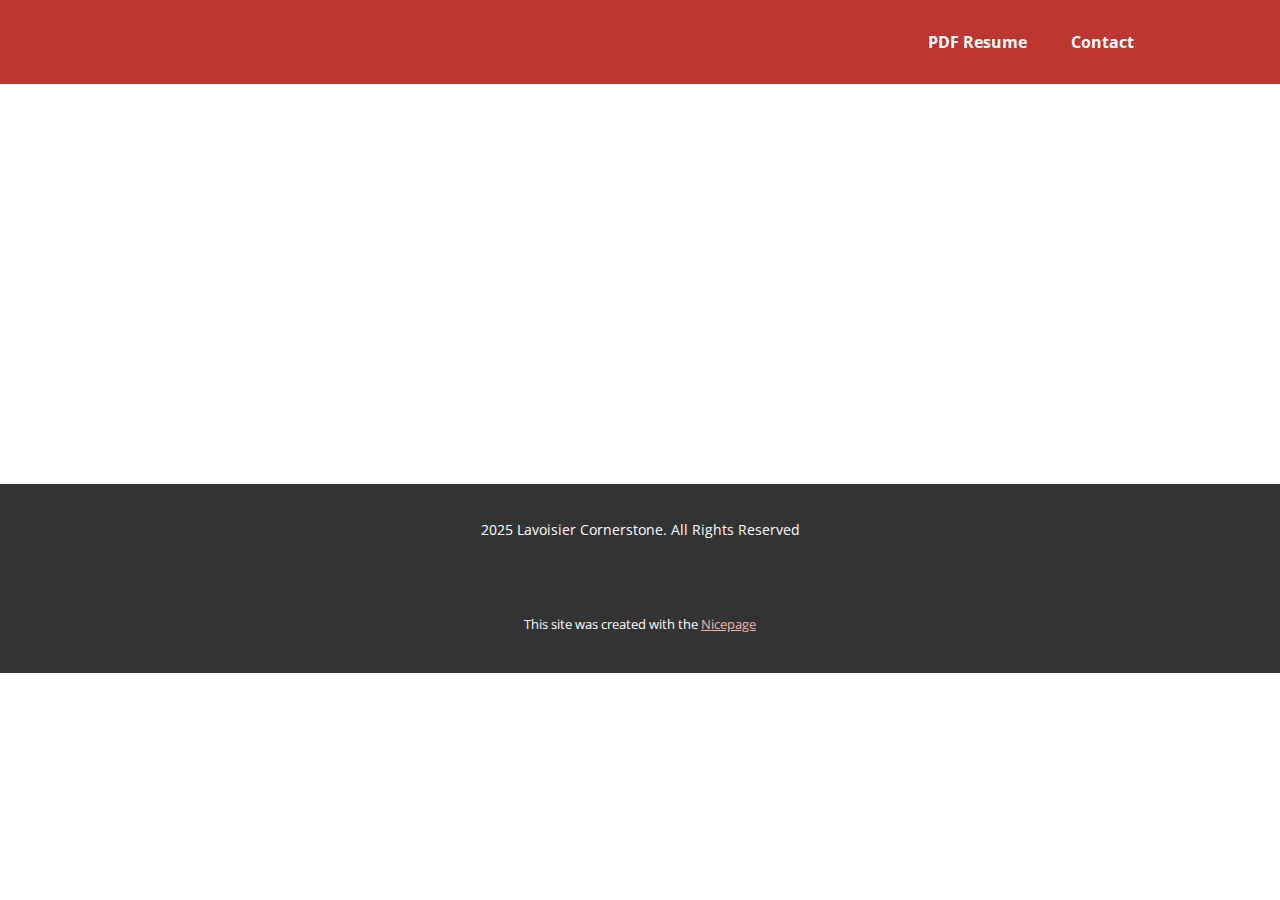
==== About.html @ 5eba9f91 "Initial Commit" ====
<!DOCTYPE html>
<html style="font-size: 16px;" lang="en"><head>
    <meta name="viewport" content="width=device-width, initial-scale=1.0">
    <meta charset="utf-8">
    <meta name="keywords" content="">
    <meta name="description" content="">
    <title>About</title>
    <link rel="stylesheet" href="nicepage.css" media="screen">
<link rel="stylesheet" href="About.css" media="screen">
    <script class="u-script" type="text/javascript" src="jquery-1.9.1.min.js" defer=""></script>
    <script class="u-script" type="text/javascript" src="nicepage.js" defer=""></script>
    <meta name="generator" content="Nicepage 7.1.1, nicepage.com">
    <link id="u-theme-google-font" rel="stylesheet" href="https://fonts.googleapis.com/css?family=Roboto:100,100i,300,300i,400,400i,500,500i,700,700i,900,900i|Open+Sans:300,300i,400,400i,500,500i,600,600i,700,700i,800,800i">
    
    
    
    <script type="application/ld+json">{
		"@context": "http://schema.org",
		"@type": "Organization",
		"name": ""
}</script>
    <meta name="theme-color" content="#bd3632">
    <meta property="og:title" content="About">
    <meta property="og:type" content="website">
  <meta data-intl-tel-input-cdn-path="intlTelInput/"></head>
  <body data-path-to-root="./" data-include-products="false" class="u-body u-xl-mode" data-lang="en"><header class="u-clearfix u-custom-color-1 u-header u-header" id="sec-9ec5"><div class="u-clearfix u-sheet u-valign-middle u-sheet-1">
        <nav class="u-menu u-menu-one-level u-offcanvas u-menu-1">
          <div class="menu-collapse" style="font-size: 1rem; letter-spacing: 0px; font-weight: 700;">
            <a class="u-button-style u-custom-hover-border-color u-custom-left-right-menu-spacing u-custom-padding-bottom u-custom-text-hover-color u-custom-top-bottom-menu-spacing u-hamburger-link u-nav-link u-text-active-palette-1-base u-text-hover-palette-2-base" href="#">
              <svg class="u-svg-link" viewBox="0 0 24 24"><use xlink:href="#menu-hamburger"></use></svg>
              <svg class="u-svg-content" version="1.1" id="menu-hamburger" viewBox="0 0 16 16" x="0px" y="0px" xmlns:xlink="http://www.w3.org/1999/xlink" xmlns="http://www.w3.org/2000/svg"><g><rect y="1" width="16" height="2"></rect><rect y="7" width="16" height="2"></rect><rect y="13" width="16" height="2"></rect>
</g></svg>
            </a>
          </div>
          <div class="u-custom-menu u-nav-container">
            <ul class="u-nav u-unstyled u-nav-1"><li class="u-nav-item"><a class="u-border-2 u-border-hover-custom-color-1 u-button-style u-nav-link u-text-active-palette-1-base u-text-hover-custom-color-2" href="./#sec-eb8a" style="padding: 10px 20px;">About</a>
</li><li class="u-nav-item"><a class="u-border-2 u-border-hover-custom-color-1 u-button-style u-file-link u-nav-link u-text-active-palette-1-base u-text-hover-custom-color-2" href="files/L.Cornerstone-Resume-GA2024.pdf" target="_blank" style="padding: 10px 20px;">PDF Resume</a>
</li><li class="u-nav-item"><a class="u-border-2 u-border-hover-custom-color-1 u-button-style u-nav-link u-text-active-palette-1-base u-text-hover-custom-color-2" href="./#carousel_5b2c" style="padding: 10px 20px;">Contact</a>
</li></ul>
          </div>
          <div class="u-custom-menu u-nav-container-collapse">
            <div class="u-black u-container-style u-inner-container-layout u-opacity u-opacity-95 u-sidenav">
              <div class="u-inner-container-layout u-sidenav-overflow">
                <div class="u-menu-close"></div>
                <ul class="u-align-center u-nav u-popupmenu-items u-unstyled u-nav-2"><li class="u-nav-item"><a class="u-button-style u-nav-link" href="./#sec-eb8a">About</a>
</li><li class="u-nav-item"><a class="u-button-style u-file-link u-nav-link" href="files/L.Cornerstone-Resume-GA2024.pdf" target="_blank">PDF Resume</a>
</li><li class="u-nav-item"><a class="u-button-style u-nav-link" href="./#carousel_5b2c">Contact</a>
</li></ul>
              </div>
            </div>
            <div class="u-black u-menu-overlay u-opacity u-opacity-70"></div>
          </div>
        </nav>
      </div></header>
    <section class="u-clearfix u-section-1" id="sec-eda3">
      <div class="u-clearfix u-sheet u-sheet-1"></div>
    </section>
    
    
    
    <footer class="u-align-center u-clearfix u-container-align-center u-footer u-grey-80 u-footer" id="sec-43db"><div class="u-clearfix u-sheet u-valign-middle u-sheet-1">
        <p class="u-small-text u-text u-text-variant u-text-1">2025 Lavoisier Cornerstone. All Rights Reserved</p>
      </div></footer>
    <section class="u-backlink u-clearfix u-grey-80">
      <p class="u-text">
        <span>This site was created with the </span>
        <a class="u-link" href="https://nicepage.com/" target="_blank" rel="nofollow">
          <span>Nicepage</span>
        </a>
      </p>
    </section>
  
</body></html>
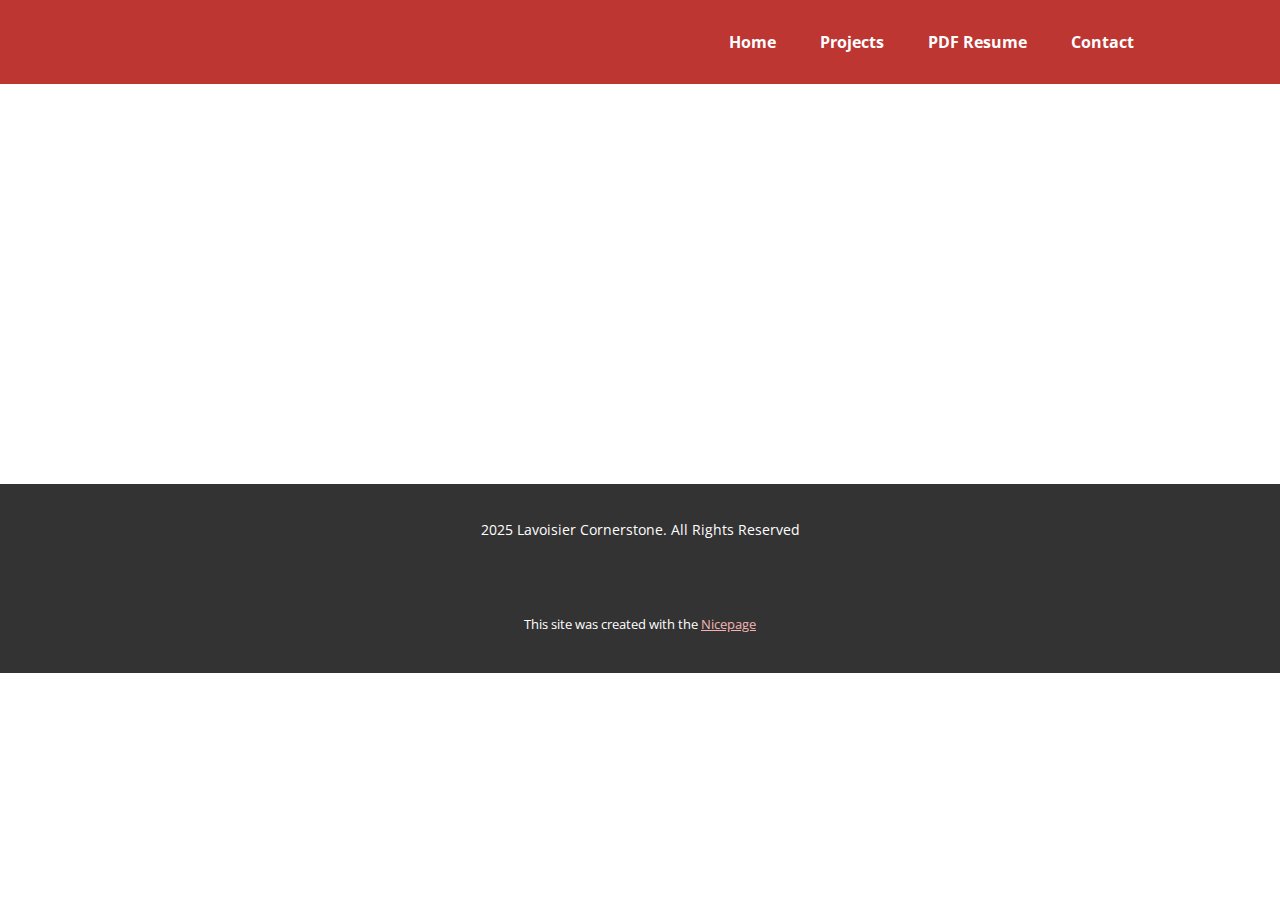
==== commit c03832dc: "added linux-tux favicon, added website title, added email icon in contact section" ====
--- a/About.html
+++ b/About.html
@@ -33,7 +33,8 @@
             </a>
           </div>
           <div class="u-custom-menu u-nav-container">
-            <ul class="u-nav u-unstyled u-nav-1"><li class="u-nav-item"><a class="u-border-2 u-border-hover-custom-color-1 u-button-style u-nav-link u-text-active-palette-1-base u-text-hover-custom-color-2" href="./#sec-eb8a" style="padding: 10px 20px;">About</a>
+            <ul class="u-nav u-unstyled u-nav-1"><li class="u-nav-item"><a class="u-border-2 u-border-hover-custom-color-1 u-button-style u-nav-link u-text-active-palette-1-base u-text-hover-custom-color-2" href="./" style="padding: 10px 20px;">Home</a>
+</li><li class="u-nav-item"><a class="u-border-2 u-border-hover-custom-color-1 u-button-style u-nav-link u-text-active-palette-1-base u-text-hover-custom-color-2" href="./#carousel_998d" style="padding: 10px 20px;">Projects</a>
 </li><li class="u-nav-item"><a class="u-border-2 u-border-hover-custom-color-1 u-button-style u-file-link u-nav-link u-text-active-palette-1-base u-text-hover-custom-color-2" href="files/L.Cornerstone-Resume-GA2024.pdf" target="_blank" style="padding: 10px 20px;">PDF Resume</a>
 </li><li class="u-nav-item"><a class="u-border-2 u-border-hover-custom-color-1 u-button-style u-nav-link u-text-active-palette-1-base u-text-hover-custom-color-2" href="./#carousel_5b2c" style="padding: 10px 20px;">Contact</a>
 </li></ul>
@@ -42,7 +43,8 @@
             <div class="u-black u-container-style u-inner-container-layout u-opacity u-opacity-95 u-sidenav">
               <div class="u-inner-container-layout u-sidenav-overflow">
                 <div class="u-menu-close"></div>
-                <ul class="u-align-center u-nav u-popupmenu-items u-unstyled u-nav-2"><li class="u-nav-item"><a class="u-button-style u-nav-link" href="./#sec-eb8a">About</a>
+                <ul class="u-align-center u-nav u-popupmenu-items u-unstyled u-nav-2"><li class="u-nav-item"><a class="u-button-style u-nav-link" href="./">Home</a>
+</li><li class="u-nav-item"><a class="u-button-style u-nav-link" href="./#carousel_998d">Projects</a>
 </li><li class="u-nav-item"><a class="u-button-style u-file-link u-nav-link" href="files/L.Cornerstone-Resume-GA2024.pdf" target="_blank">PDF Resume</a>
 </li><li class="u-nav-item"><a class="u-button-style u-nav-link" href="./#carousel_5b2c">Contact</a>
 </li></ul>
